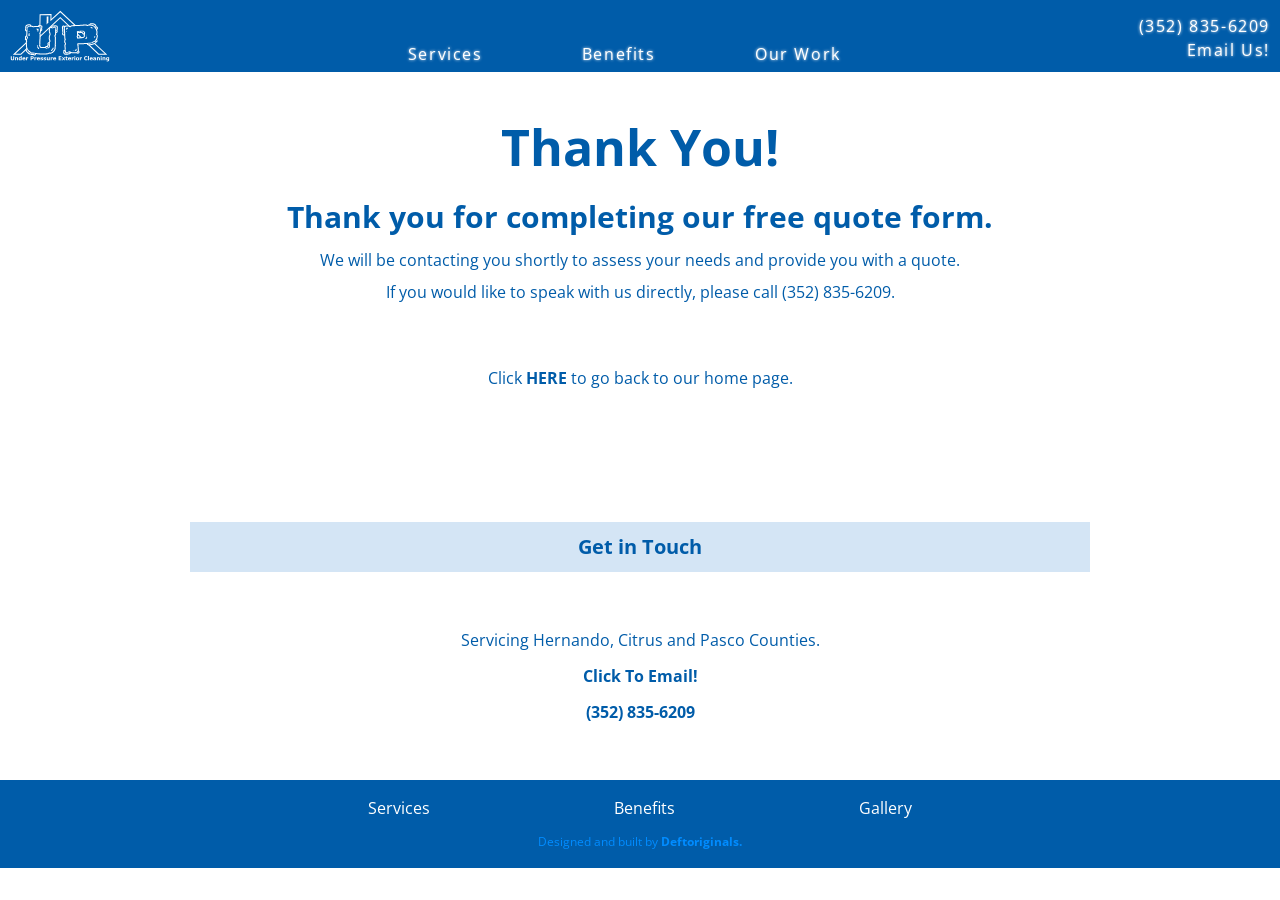
==== form-complete/thank-you.html @ b59b58bf "changed file types for github" ====
<!DOCTYPE html>
<html lang="en">
<head>
    <script defer src="thank-you-script.js"></script>
    <meta charset="UTF-8">
    <meta http-equiv="X-UA-Compatible" content="IE=edge,chrome=1">
    <meta name="viewport" content="width=device-width,initial-scale=1">
    <title>Under Pressure - Thank You Page</title>
    <meta name="description" content="We will be contacting you shortly!">
    <meta property="author" content="Carib Glasco | deftoriginals.com">
    <meta property="og:site_name" content="Under Pressure - Thank You Page"/>
    <!-- DEFTORIGINALS.COM Appears on FB in this order -->
    <meta property="og:title" content="Under Pressure - Thank you for requesting a quote!" /><!-- Appears on FB in this order -->
    <meta property="og:description" content="We will be contacting you shortly!"><!-- Appears on FB in this order -->
    <meta property="og:image" content="https://deft-one.github.io/under-pressure/images/under-pressure-og.jpg" /><!-- Appears on FB in this order -->
    <meta property="og:image:width" content="1200" />
    <meta property="og:image:height" content="628" />
    <meta property="og:type" content="website" />
    <meta property="og:url" content="https://www.underpressureexteriorcleaning.com/form-complete/thank-you.php" />
    <link rel="stylesheet" href="../style.css" type="text/css">
    <link rel="preconnect" href="https://fonts.gstatic.com/" crossorigin>
    <link href="https://fonts.googleapis.com/css2?family=Frijole&family=Open+Sans:wght@400;800&display=swap" rel="stylesheet">
    <link rel="fluid-icon" href="https://www.underpressureexteriorcleaning.com/favicon.ico" title="Favicon">
    <link rel="canonical" href="https://www.underpressureexteriorcleaning.com/form-complete/thank-you.php" />

</head>
<body>
    
    <div class="page-contain">
    
        <div id="headerContain" class="header-contain">
            <nav>
                <ul id="navUl" class="nav-ul">
                    <li class="menu"><img class="logo" src="../images/under-pressure-logo-003.svg" alt=""></li>
                    <li class="menu hide-mobile"><a class="menu-a" href="../#services">Services</a></li>
                    <li class="menu hide-mobile"><a class="menu-a" href="../#benefits">Benefits</a></li>
                    <li class="menu hide-mobile"><a class="menu-a" href="../#ourWork">Our Work</a></li>
                    <li class="menu hide-mobile"><span class="menu-a contact-info">(352) 835-6209<br><a class="email-address" href="mailto:getyourestimate@underpressureexteriorcleaning.com">Email Us!</a></span></li>
                    <li class="hide-desktop"><img id="burger" class="trigram" src="../images/under-pressure-trigram.svg" alt=""></li>
                    <li class="sub-menu" id="subMenuItem1"><a href="../#services" class="sub-menu-a">Services</a></li>
                    <li class="sub-menu" id="subMenuItem2"><a href="../#benefits" class="sub-menu-a">Benefits</a></li>
                    <li class="sub-menu" id="subMenuItem3"><a href="../#ourWork" class="sub-menu-a">Our Work</a></li>
                </ul>
            </nav>
        </div>
        <div class="page-sect thank-you-content">
            <h1 class="thank-you-h1">Thank You!</h1>
            <h2 class="thank-you-h2">Thank you for completing our free quote form.</h2>
            <p class="thank-you-p">We will be contacting you shortly to assess your needs and provide you with a quote.<br><br>
                                   If you would like to speak with us directly, please call (352) 835-6209.</p>
            <p class="thank-you-p">Click <a href="../index.php">HERE</a> to go back to our home page.</p>
        </div>
        <div class="page-sect">
            <h2 class="service-h3">Get in Touch</h2>
            <p class="get-in-touch servicing1">Servicing Hernando, Citrus and Pasco Counties.</p>
            <p class="get-in-touch"><a href="mailto:GetYourEstimate@UnderpressureExteriorCleaning.com">Click To Email!</a></p>
            <p class="get-in-touch servicing2">(352) 835-6209</p>
        </div>
        <div class="footer-contain">
            <div class="sitemap">
                <a href="../#services" class="sitemap-a">Services</a>
                <a href="../#benefits" class="sitemap-a">Benefits</a>
                <a href="../#ourWork" class="sitemap-a">Gallery</a>
            </div>
            <p class="copyright"></p>
            <p class="signature">Designed and built by <a href="https://www.deftoriginals.com">Deftoriginals.</a></p>
        </div>
        <div class="call hide-desktop">
            <a href="tel:+1-352-835-6209"><img class="call-icon" src="../images/call-icon.svg" alt=""></a>
        </div>

    </div>

</body>
</html>
---- style.css ----
html, body, div, span, object, iframe,
h1, h2, h3, h4, h5, h6, p, blockquote, pre,
abbr, address, cite, code,
del, dfn, em, img, ins, kbd, q, samp,
small, strong, sub, sup, var,
b, i,
dl, dt, dd, ol, ul, li,
fieldset, form, label, legend,
table, caption, tbody, tfoot, thead, tr, th, td,
article, aside, canvas, details, figcaption, figure, 
footer, header, hgroup, menu, nav, section, summary,
time, mark, audio, video {
    margin:0;
    padding:0;
    border:0;
    outline:0;
    font-size:100%;
    vertical-align:baseline;
    background:transparent;
}

body {
    line-height:1;
}

article,aside,details,figcaption,figure,
footer,header,hgroup,menu,nav,section { 
    display:block;
}

nav ul {
    list-style:none;
}

blockquote, q {
    quotes:none;
}

blockquote:before, blockquote:after,
q:before, q:after {
    content:'';
    content:none;
}

a {
    margin:0;
    padding:0;
    font-size:100%;
    vertical-align:baseline;
    background:transparent;
}

ins {
    background-color:#ff9;
    color:#000;
    text-decoration:none;
}

mark {
    background-color:#ff9;
    color:#000; 
    font-style:italic;
    font-weight:bold;
}

del {
    text-decoration: line-through;
}

abbr[title], dfn[title] {
    border-bottom:1px dotted;
    cursor:help;
}

table {
    border-collapse:collapse;
    border-spacing:0;
}

hr {
    display:block;
    height:1px;
    border:0;   
    border-top:1px solid #cccccc;
    margin:1em 0;
    padding:0;
}

input, select {
    vertical-align:middle;
}

/* ************************* END CSS RESET *************************** */

* {
    box-sizing: border-box;
}
html {
    overflow-X: hidden;
}
*, *::before, *::after {
    box-sizing: inherit;
}
html, body {
    margin: 0;
    padding: 0;
    scroll-behavior: smooth;
}
.page-sect {
    max-width: 1200px;
    margin: 0 auto;
}
a, a:hover {
    text-decoration: none;
    cursor: pointer;
}
ul, li {
    padding: 0;
    margin: 0;
}
.header-contain {
    text-align: center;
    background-color: #005ca9;
    font-family: "Frijole", sans-serif;
    z-index: 9999;
}
.logo {
    display: block;
    width: 100px;
}
.nav-ul {
    display: flex;
    align-items: flex-end;
    margin: 0;
    padding: 0;
}
.menu {
    flex: 1 0 auto;
    padding: 10px;
    color: white;
    letter-spacing: .1em;
    list-style-type: none;
    text-align: center;
}
a {
    color: white;
}
.menu:first-child {
    flex: 3 0 auto;
}
.menu:nth-child(5) {
    flex: 3 0 auto;
    text-align: right;
    line-height: 1.5;
}
.menu-a {
    color: white;
    text-shadow: 0px 0px 3px white;
}
.menu-a:hover, .email-address:hover {
    border-bottom: 2px solid rgba(255, 255, 255, 0.8);
}
.contact-info:hover {
    border: none;
}
.trigram {
    position: absolute;
    top: 0;
    right: 0;
    width: 30px;
    margin: 17px 17px 0 0;
    
}
.hide-desktop {
    display: none;
}
.sub-menu {
    position: absolute;
    right: 0;
    top: 0px;
    width: 175px;
    list-style-type: none;
    padding: 20px 30px 20px 20px;
    text-align: right;
    background-color: rgba(0, 92, 169, 0.9);
    transform: rotateX(90deg);
    z-index: 999;
}
.sub-menu-a {
    color: white;
    font-size: 24px;
    text-shadow: 0px 0px 3px white;
}
.hero-contain {
    position: relative;
    background-image: url("images/placeholder-image-001.jpg");
    background-position: 50% 50%;
    background-size: cover;
}
.hero-text-contain {
    position: absolute;
    top: 0;
    left: 0;
    background-color: rgba(255, 255, 255, 0.8);
}
.hero-twins {
    width: 100%;
    height: 60vh;
}
.hero-h1, .hero-h2, .hero-p {
    margin: 0 auto;
    line-height: 1;
    text-align: center;
    color: #005ca9;
}
.hero-h1 {
    margin-top: 30px;
    padding: 0 3vw 0 3vw;
    font-size: 90px;
    font-family: 'Frijole', sans-serif;
    font-weight: 400;
    text-shadow: 3px 3px 10px rgba(0, 0, 0, 0.5);
}
.hero-h2, .hero-p, .quote-btn, .menu, .sub-menu, .sub-menu-a, .slogan, .paragraph, .services-p, span, #toTop, .service-menu-h3, .service-menu-item, .close, textarea, .footer-contain, .service-h3, .get-in-touch, .thank-you-h1, .thank-you-h2, .thank-you-p {
    font-family: 'Open Sans', sans-serif;
}
.hero-h2 {
    margin-top: 20px;
    padding: 0 3vw 0 3vw;
    font-size: 30px;
    font-weight: 800;
}
.hero-p {
    max-width: 900px;
    padding: 0 20px;
    font-size: 20px;
    letter-spacing: .1em;
}
.quote-btn {
    display: block;
    padding: 10px;
    margin: 0 auto;
    margin-top: 30px;
    outline: none;
    border: none;
    border-radius: 7px;
    font-size: 18px;
    background-color: rgb(255, 123, 0);
    color: white;
    box-shadow: 3px 3px 8px rgba(0, 0, 0, 0.6);
}
.quote-btn:hover {
    cursor: pointer;
    background-color: rgb(255, 138, 28);
}
.slogan {
    padding: 10px;
    margin: 0;
    text-align: center;
    background-color: #005ca9;
    color: white;
    font-size: 26px;
    letter-spacing: 2px;
    text-shadow: 0px 0px 3px white;
}
.paragraph {
    max-width: 900px;
    margin: 0 auto;
    padding: 18px;
    line-height: 1.5;
    color: #005ca9;
    font-size: 16px;
}
.question {
    padding-top: 25px;
    font-size: 24px;
    text-align: center;
}
.services-h2 {
    margin-top: 40px;
    padding: 15px;
    text-align: center;
    background-color: #005ca9;
    color: white;
    font-size: 24px;
    letter-spacing: 2px;
    text-shadow: 0px 0px 3px white;
    font-family: 'Open Sans', sans-serif;
    font-weight: 400;
}
.services-grid {
    display: flex;
    flex-wrap: wrap;
    max-width: 900px;
    padding-top: 30px;
}
.service-cont {
    flex: 1 0 260px;
    background-color: rgb(212, 229, 245);
    box-shadow: 4px 4px 5px rgba(0, 0, 0, 0.3);
    margin: 10px;
    padding: 10px;
}
.service-img {
    display: block;
    width: 100%;
    margin: 0 auto;
    max-width: 280px;
}
.services-p {
    padding: 10px 0;
    line-height: 1.5;
    color: #005ca9;
    font-size: 16px;
}
.benefits-ul {
    display: block;
    width: 90%;
    max-width: 700px;
    margin: 0 auto;
    list-style-type: none;
}
.benefits-li {
    margin-top: 40px;
}
.benefits-li > span {
    color: #005ca9;
    font-size: 20px;
    line-height: 1.5;
}
.benefits-span {
    font-weight: 800;
    margin-right: 10px;
}
.service-menu-h3, .service-h3 {
    max-width: 900px;
    margin: 0 auto;
    padding: 15px 0;
    color: #005ca9;
    font-weight: bold;
    text-align: center;
    font-size: 20px;
    background-color: rgb(212, 229, 245);
}
.services-menu-grid {
    display: flex;
    justify-content: space-around;
    flex-wrap: wrap;
    max-width: 900px;
    margin: 0 auto;
    margin-top: 15px;
    list-style-type: none;
    text-align: center;
}
.service-menu-item {
    display: block;
    margin: 10px;
    min-width: 100px;
    max-width: 150px;
    padding: 5px 0;
}
.service-menu-item:hover {
    background-color: rgba(0, 92, 169, 0.1);
}
.service-menu-item > a {
    font-weight: 800;
    color: #005ca9;
}
.gallery-grid {
    display: flex;
    flex-wrap: wrap;
    justify-content: center;
    max-width: 900px;
    margin: 0 auto;
    padding: 20px;
}
.gallery-thumb {
    flex: 1 0 175px;
    margin: 15px;
}
.gallery-thumb > img {
    display: block;
    width: 100%;
    max-width: 265px;
    margin: 0 auto;
}
.gallery-modal, .contact-modal {
    position: fixed;
    top: 0;
    left: 0;
    width: 100vw;
    height: 100%;
    background-color: rgba(0, 0, 0, 0.0);
    transform: rotateX(90deg);
}
.get-in-touch {
    color: #005ca9;
    max-width: 900px;
    margin: 0 auto;
    text-align: center;
    padding: 10px;
}
.get-in-touch >a:hover {
    text-decoration: underline;
}
.get-in-touch > a {
    color: #005ca9;
    font-weight: bold;
}
.servicing1 {
    padding-top: 60px;
}
.servicing2 {
    padding-bottom: 60px;
    font-weight: bold;
}
.footer-contain {
    padding: 20px 0 20px 0;
    text-align: center;
    background-color: #005ca9;
    color: white;
}
.sitemap {
    display: flex;
    color: white;
    padding-bottom: 20px;
}
.sitemap-a {
    flex: 1 0 auto;
    color: white;
}
.signature {
    font-size: 12px;
    color: #008cff;
}
.signature > a {
    font-weight: bold;
    color: #008cff;
}
.sitemap-a:first-child {
    text-align: right;
}
.sitemap-a:nth-child(3) {
    text-align: left;
}
#modalImg {
    position: fixed;
    top: 50%;
    left: 50%;
    transform: translate(-50%, -50%);
    display: block;
    max-width: 95vw;
    max-height: 95vh;
}
.close {
    display: none;
    position: fixed;
    top: 20px;
    right: 30px;
    padding: 3px;
    color: white;
    border: 1px solid white;
    border-radius: 3px;
    background-color: rgba(255, 255, 255, 0.15);
}
.close:hover {
    cursor: pointer;
}
.call-icon {
    position: fixed;
    bottom: 20px;
    left: 20px;
    width: 50px;
}
.toTop {
    position: fixed;
    bottom: 20px;
    right: 20px;
    width: 50px;
    height: 50px;
    border-radius: 10px;
    text-align: center;
    font-size: 50px;
    line-height: 38px;
    background-color: rgb(255, 208, 0);
    transform: rotate(90deg);
    padding: 0;
    opacity: 0;
}
.toTop:hover {
    cursor: pointer;
}
.contact-form {
    width: 100%;
    max-width: 600px;
    margin: 0 auto;
    padding-top: 50px;
}
.form-message-cont {
    margin: 0 auto;
    width: 100%;
    text-align: center;
    color: white;
}
.contact-form > input, .contact-form > textarea, .contact-form > button {
    display: block;
    width: 90%;
    max-width: 300px;
    margin: 2vh auto;
    padding: 5px;
    outline: none;
    border: none;
    font-size: 18px;
    color: white;
    border: 1px solid white;
    border-radius: 3px;
    background-color: rgba(255, 255, 255, 0.15);
}
::placeholder {
    color: white;
    opacity: 1;
}
.contact-form > textarea {
    height: 100px;
}
.contact-form > button {
    width: 100px;
    background-color: rgb(255, 123, 0);
    border: none;
}
.contact-form > button:hover {
    cursor: pointer;
}
input:required {
    box-shadow: none;
}
.thank-you-content {
    min-height: 50vh;
}
.thank-you-h1, .thank-you-h2, .thank-you-p {
    text-align: center;
    color: #005ca9;
}
.thank-you-h1 {
    padding: 50px 15px 0 15px;
    font-size: 50px;
}
.thank-you-h2 {
    padding: 30px 15px 0 15px;
    font-size: 30px;
}
.thank-you-p {
    padding: 20px 15px 50px 15px;
}
.thank-you-p > a {
    color: #005ca9;
    font-weight: bold;
}


.sub-menu-out-1 {
    animation: sub-menu-out-1 300ms ease-out forwards;
}
.sub-menu-out-2 {
    animation: sub-menu-out-2 350ms ease-out forwards;
}
.sub-menu-out-3 {
    animation: sub-menu-out-3 400ms ease-out forwards;
}
.sub-menu-in-1 {
    animation: sub-menu-in-1 300ms ease-out forwards;
}
.sub-menu-in-2 {
    animation: sub-menu-in-2 350ms ease-out forwards;
}
.sub-menu-in-3 {
    animation: sub-menu-in-3 400ms ease-out forwards;
}
.hero-in {
    animation: hero-in 300ms ease-out forwards;
}
.hero-out {
    animation: hero-out 300ms ease-out forwards;
}
.toTop-in {
    animation: toTop-in 500ms ease forwards;
}
.toTop-out {
    animation: toTop-out 500ms ease forwards;
}
.modalOpen {
    animation: modalOpen 500ms ease forwards;
}
.modalClose {
    animation: modalClose 500ms ease forwards;
}

@keyframes sub-menu-out-1 {
    0% { top: 0px; }
    50% { transform: rotateX(90deg); }
    100% { transform: rotateX(0deg); top: 45px; }
}
@keyframes sub-menu-out-2 {
    0% { top: 0px; }
    50% { transform: rotateX(90deg); }
    100% { transform: rotateX(0deg); top: 109px; }
}
@keyframes sub-menu-out-3 {
    0% { top: 0px; }
    50% { transform: rotateX(90deg); }
    100% { transform: rotateX(0deg); top: 173px; }
}
@keyframes sub-menu-in-1 {
    0% { transform: rotateX(0deg); top: 45px; }
    50% { transform: rotateX(90deg); }
    100% { top: 0px; }
}
@keyframes sub-menu-in-2 {
    0% { transform: rotateX(0deg); top: 109px; }
    50% { transform: rotateX(90deg); }
    100% { top: 0px; }
}
@keyframes sub-menu-in-3 {
    0% { transform: rotateX(0deg); top: 173px; }
    50% { transform: rotateX(90deg); }
    100% { top: 0px; }
}
@keyframes hero-in {
    from { background-color: rgba(255, 255, 255, 0.8); }
    to { background-color: rgba(255, 255, 255, 0.2); }
}
@keyframes hero-out {
    from { background-color: rgba(255, 255, 255, 0.2); }
    to { background-color: rgba(255, 255, 255, 0.8); }
}
@keyframes toTop-in {
    from { opacity: 0; }
    to { opacity: 1; }
}
@keyframes toTop-out {
    from { opacity: 1; }
    to { opacity: 0; }
}
@keyframes modalOpen {
    from { transform: rotateX(90deg); background-color: rgba(0, 0, 0, 0.0); }
    to { transform: rotateX(0deg); background-color: rgba(0, 0, 0, 0.9); }
}
@keyframes modalClose {
    from { transform: rotateX(0deg); background-color: rgba(0, 0, 0, 0.9); }
    to { transform: rotateX(90deg); background-color: rgba(0, 0, 0, 0.0); }
}

@media screen and (max-height: 500px) {
    #formMessage {
        position: absolute;
        top: 50px;
        left: 50%;
        transform: translateX(-50%);
        width: 75%;
    }
    #fullName {
        position: absolute;
        top: 85px;
        left: 48%;
        transform: translateX(-100%);
        width: 40%;
    }
    #phoneNumber {
        position: absolute;
        top: 130px;
        left: 48%;
        transform: translateX(-100%);
        width: 40%;
    }
    #eMail {
        position: absolute;
        top: 175px;
        left: 48%;
        transform: translateX(-100%);
        width: 40%;
    }
    #textArea {
        position: absolute;
        top: 85px;
        right: 48%;
        transform: translateX(100%);
        width: 40%;
    }
    #submitBtn {
        position: absolute;
        top: 220px;
        left: 50%;
        transform: translateX(-50%);

    }
}
@media screen and (orientation: landscape) and (max-width: 1000px) {
    .hero-twins {
        height: 75vh;
    }
}
@media screen and (max-width: 1001px) {
    .hero-h1 {
        font-size: 8vw;
        margin-top: 3vh;
    }
    .hero-h2, .hero-p, .quote-btn {
        margin-top: 3vh;
    }
    .hero-h2 {
        font-size: 6vw;
    }
    .hero-p {
        font-size: 16px;
    }
}
@media screen and (max-width: 801px) {
    .hide-mobile {
        display: none;
    }
    .hide-desktop {
        display: block;
    }
    .logo {
        height: 40px;
    }
    .services-h2 {
        font-size: 5vw;
    }
}
@media screen and (max-width: 601px) {
    .slogan {
        font-size: 3vw;
    }
    .service-h3 {
        font-size: 5vw;
    }
}
@media screen and (orientation: portrait) and (max-width: 501px) {
    .hero-twins {
        height: 50vh;
    }
    .thank-you-h1 {
        font-size: 10vw;
    }
    .thank-you-h2 {
        font-size: 18px;
    }
}
@media screen and (max-width: 500px) {
    .footer-contain {
        padding: 20px 0 10px 0;
    }
    .sitemap {
        padding-bottom: 60px;
    }
}


















/* FINISH FOOTER AND FIND A WAY TO TEST THE PHP CONTACT FORM */
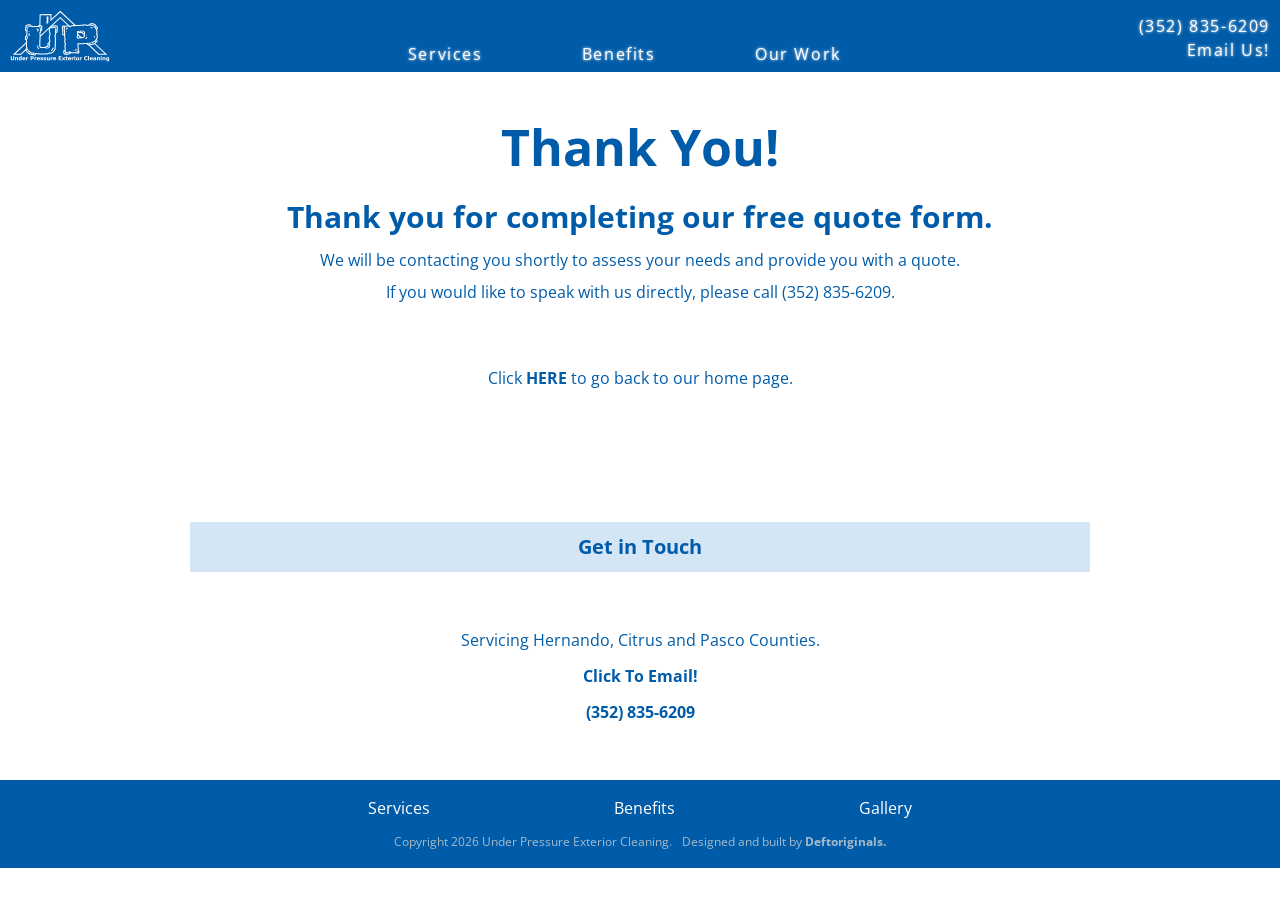
==== commit 1b8e2035: "added dynamic copyright" ====
--- a/form-complete/thank-you.html
+++ b/form-complete/thank-you.html
@@ -7,9 +7,9 @@
     <meta name="viewport" content="width=device-width,initial-scale=1">
     <title>Under Pressure - Thank You Page</title>
     <meta name="description" content="We will be contacting you shortly!">
-    <meta property="author" content="Carib Glasco | deftoriginals.com">
+    <meta property="author" content="Carib Glasco | Deftoriginals.com">
     <meta property="og:site_name" content="Under Pressure - Thank You Page"/>
-    <!-- DEFTORIGINALS.COM Appears on FB in this order -->
+    <!-- UNDERPRESSUREEXTERIORCLEANING.COM Appears on FB in this order -->
     <meta property="og:title" content="Under Pressure - Thank you for requesting a quote!" /><!-- Appears on FB in this order -->
     <meta property="og:description" content="We will be contacting you shortly!"><!-- Appears on FB in this order -->
     <meta property="og:image" content="https://deft-one.github.io/under-pressure/images/under-pressure-og.jpg" /><!-- Appears on FB in this order -->
@@ -62,8 +62,7 @@
                 <a href="../#benefits" class="sitemap-a">Benefits</a>
                 <a href="../#ourWork" class="sitemap-a">Gallery</a>
             </div>
-            <p class="copyright"></p>
-            <p class="signature">Designed and built by <a href="https://www.deftoriginals.com">Deftoriginals.</a></p>
+            <p class="signature"><span class="copyright" id="copyright"></span>Designed and built by <a href="https://www.deftoriginals.com">Deftoriginals.</a></p>
         </div>
         <div class="call hide-desktop">
             <a href="tel:+1-352-835-6209"><img class="call-icon" src="../images/call-icon.svg" alt=""></a>
--- a/style.css
+++ b/style.css
@@ -429,13 +429,16 @@
     flex: 1 0 auto;
     color: white;
 }
+.copyright {
+    padding-right: 10px;
+}
 .signature {
     font-size: 12px;
-    color: #008cff;
+    color: #a5baca;
 }
 .signature > a {
     font-weight: bold;
-    color: #008cff;
+    color: #a5baca;
 }
 .sitemap-a:first-child {
     text-align: right;
